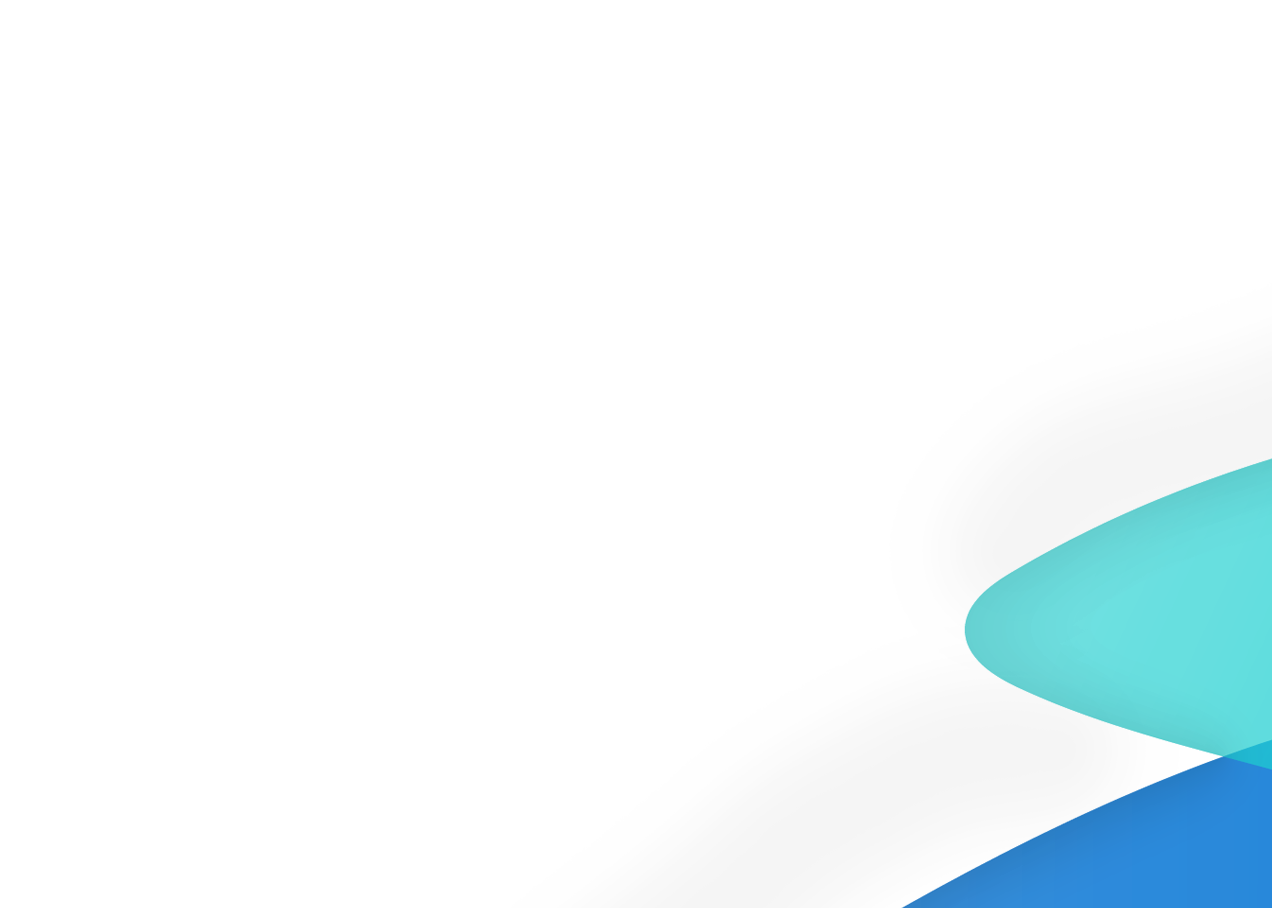
==== index.html @ 4a30f4a5 "Add files via upload" ====
<!DOCTYPE html>
<html lang="en">
<head>
  <meta charset="UTF-8">
  <meta name="viewport" content="width=device-width, initial-scale=1.0">
  <meta http-equiv="X-UA-Compatible" content="ie=edge">
  <link rel="stylesheet" href="main.css"/>
  <title>Projects</title>
</head>
<body>
  <div id="container">
    <div id="image"></div>
  </div>
</body>
</html>
---- main.css ----
body {
  background-color: #fff;
}
#image {
  height: 100vh;
  background-image: url(images/proj1.png);
  background-repeat: no-repeat;
}
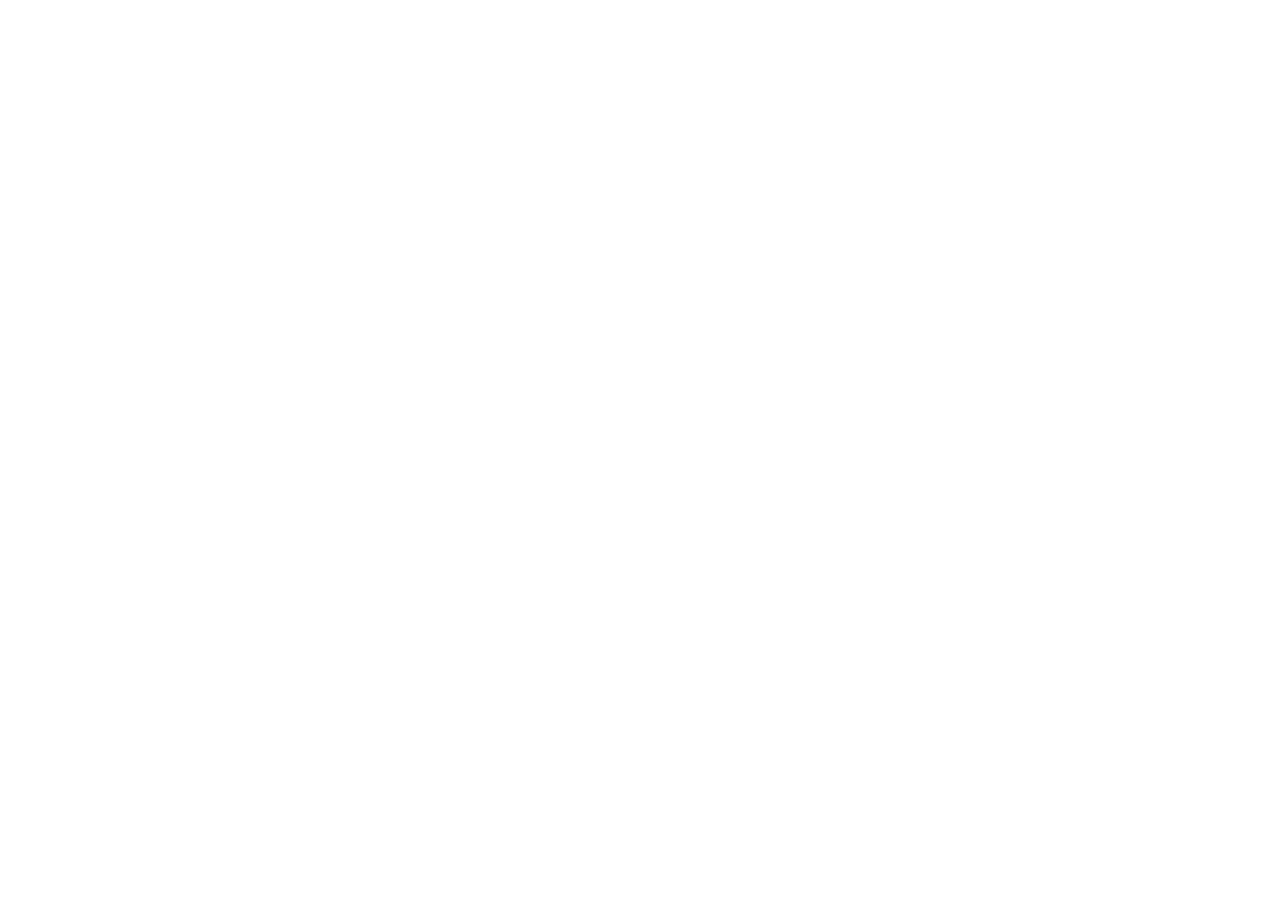
==== commit 2bef441a: "Update index.html" ====
--- a/index.html
+++ b/index.html
@@ -9,7 +9,7 @@
 </head>
 <body>
   <div id="container">
-    <div id="image"></div>
+    <div id="image style="background-image: url(images/proj1.png"></div>
   </div>
 </body>
-</html>+</html>
--- a/main.css
+++ b/main.css
@@ -3,6 +3,7 @@
 }
 #image {
   height: 100vh;
-  background-image: url(images/proj1.png);
   background-repeat: no-repeat;
-}+  background-size: contain;
+  margin: 0 20%;
+}
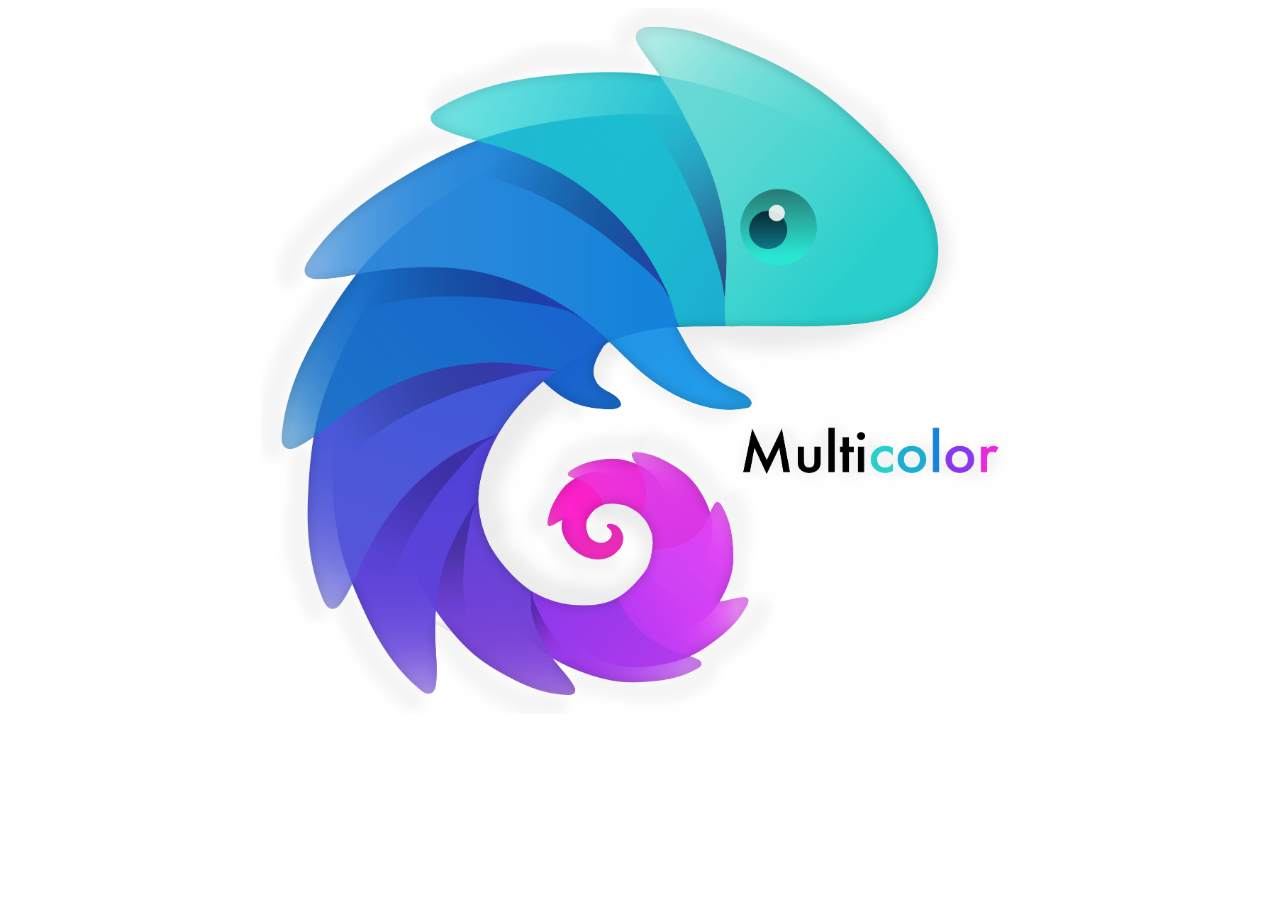
==== commit 74027817: "Update index.html" ====
--- a/index.html
+++ b/index.html
@@ -9,7 +9,7 @@
 </head>
 <body>
   <div id="container">
-    <div id="image style="background-image: url(images/proj1.png"></div>
+    <div id="image" style="background-image:url('images/proj1.png')"></div>
   </div>
 </body>
 </html>
